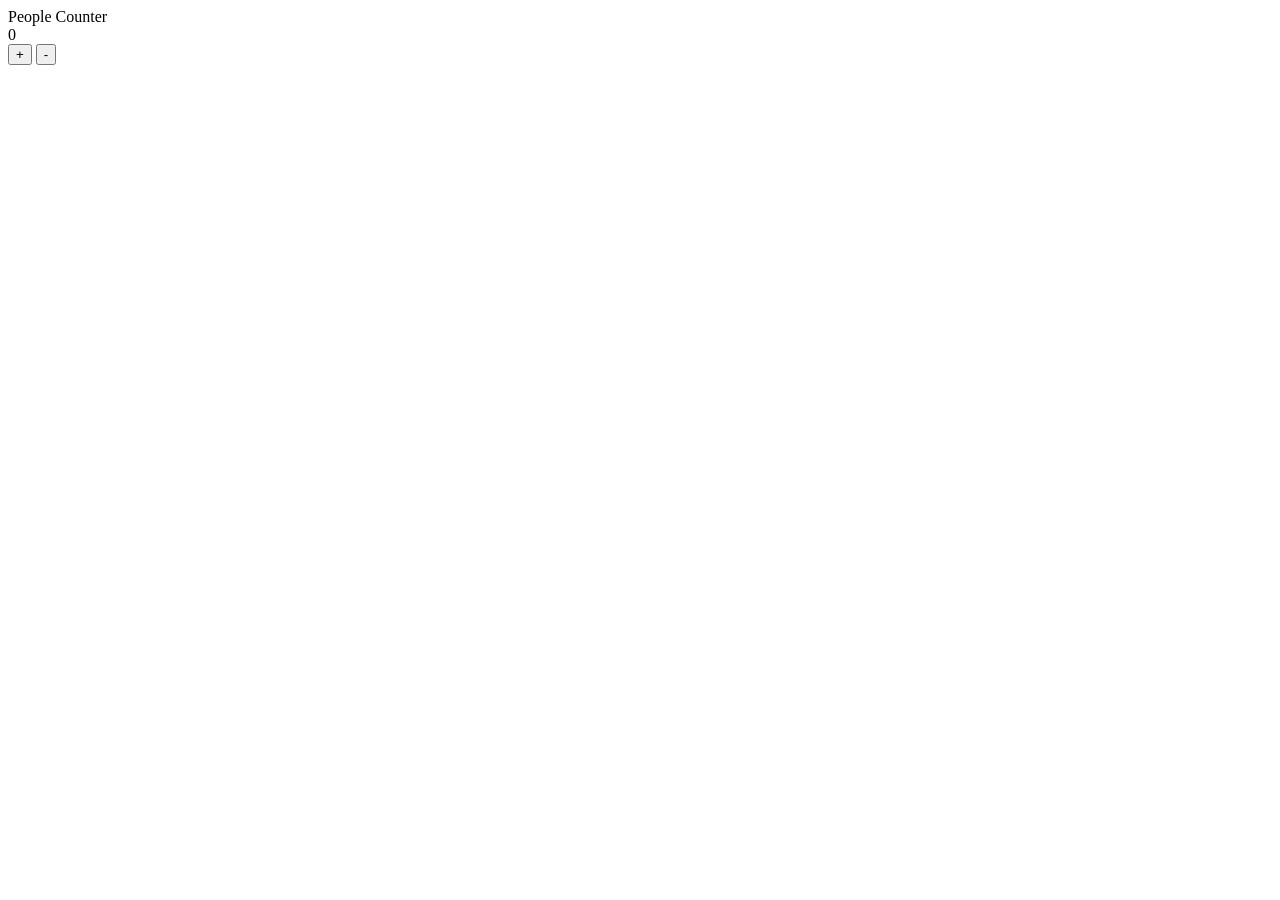
==== main.html @ 28b05189 "added html base" ====
<!DOCTYPE html>
<html lang="en">
<head>
    <meta charset="UTF-8">
    <meta http-equiv="X-UA-Compatible" content="IE=edge">
    <meta name="viewport" content="width=device-width, initial-scale=1.0">
    <title>people-counter</title>
    <link rel="stylesheet" href="style.css">
</head>
<body>
    <div id="header">People Counter</div>
    <div id="people-counter">0</div>
    <button id="add-people">+</button>
    <button id="remove-people">-</button>

    <script src="script.js"></script>
</body>
</html>
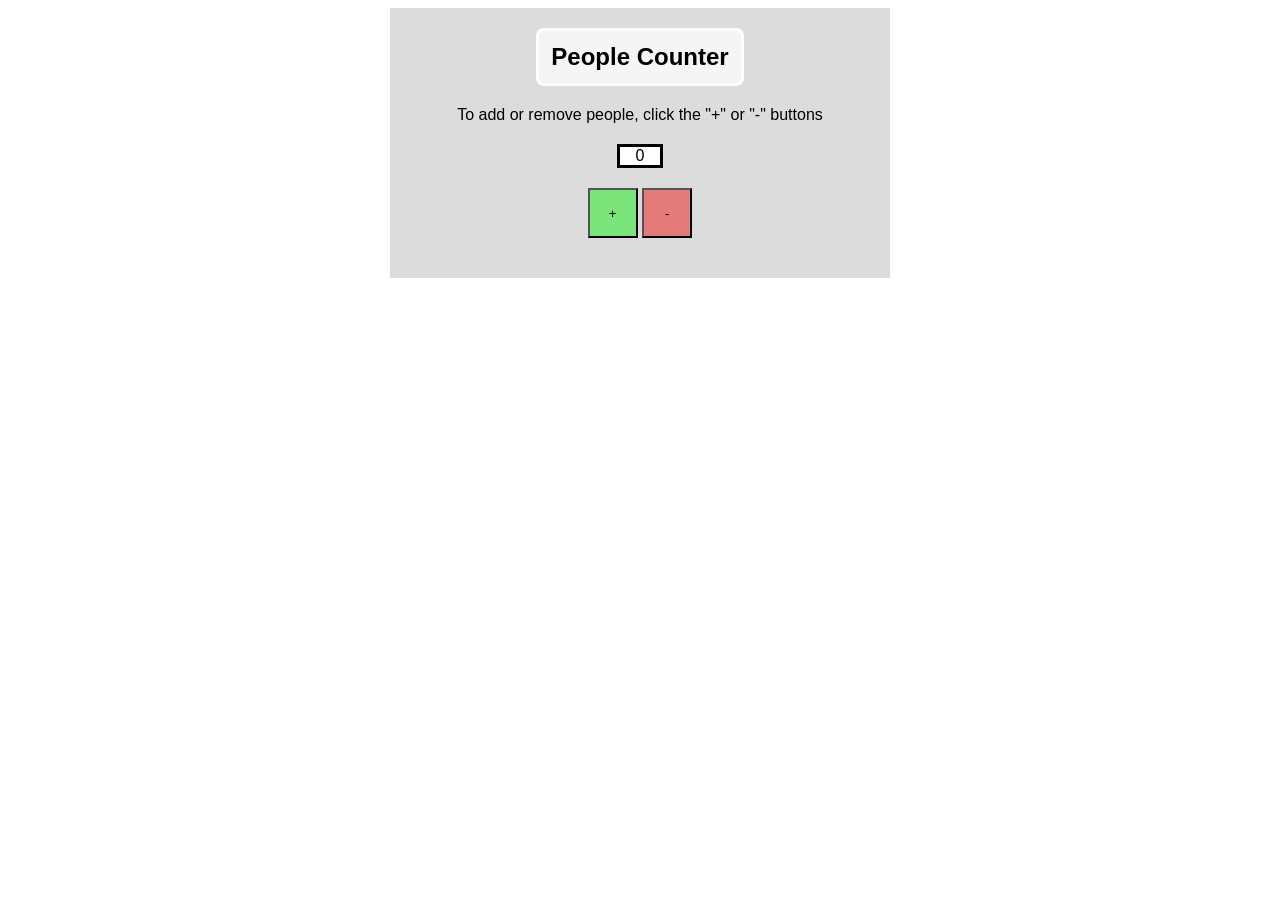
==== commit 30612a16: "added css styling" ====
--- a/main.html
+++ b/main.html
@@ -8,10 +8,15 @@
     <link rel="stylesheet" href="style.css">
 </head>
 <body>
-    <div id="header">People Counter</div>
-    <div id="people-counter">0</div>
-    <button id="add-people">+</button>
-    <button id="remove-people">-</button>
+    <div id="container">
+        <div id="header">People Counter</div>
+        <div id="info">To add or remove people, click the "+" or "-" buttons</div>
+        <div id="people-counter"></div>
+        <div id="buttons">
+            <button id="add-people">+</button>
+            <button id="remove-people">-</button>
+        </div>
+    </div>
 
     <script src="script.js"></script>
 </body>
--- a/style.css
+++ b/style.css
@@ -0,0 +1,58 @@
+body{
+    display:flex;
+    justify-content: center;
+    align-items: center;
+}
+
+#container{
+    display:flex;
+    flex-direction: column;
+    font-family: 'Gill Sans', 'Gill Sans MT', Calibri, 'Trebuchet MS', sans-serif;
+    justify-content: center;
+    align-items: center;
+    background-color: gainsboro;
+    padding-bottom: 40px;
+    width: 500px;
+}
+#header{
+    display: flex;
+    align-items: center;
+    justify-content: center;
+    margin: 20px;
+    font-size: 24px;
+    font-weight: bold;
+    background-color: whitesmoke;
+    padding: 12px;
+    border: white solid;
+    border-radius: 8px;
+}
+
+#info{
+    display: flex;
+    align-items: center;
+    justify-content: center;
+}
+
+#people-counter{
+    display: flex;
+    align-items: center;
+    justify-content: center;
+    border: solid black;
+    margin: 20px;
+    width: 40px;
+    background-color: white;
+}
+
+#remove-people,
+#add-people{
+    width: 50px;
+    height: 50px;
+}
+
+#add-people{
+    background-color: rgb(123, 228, 123);
+}
+
+#remove-people{
+    background-color: rgb(228, 123, 123);
+}
